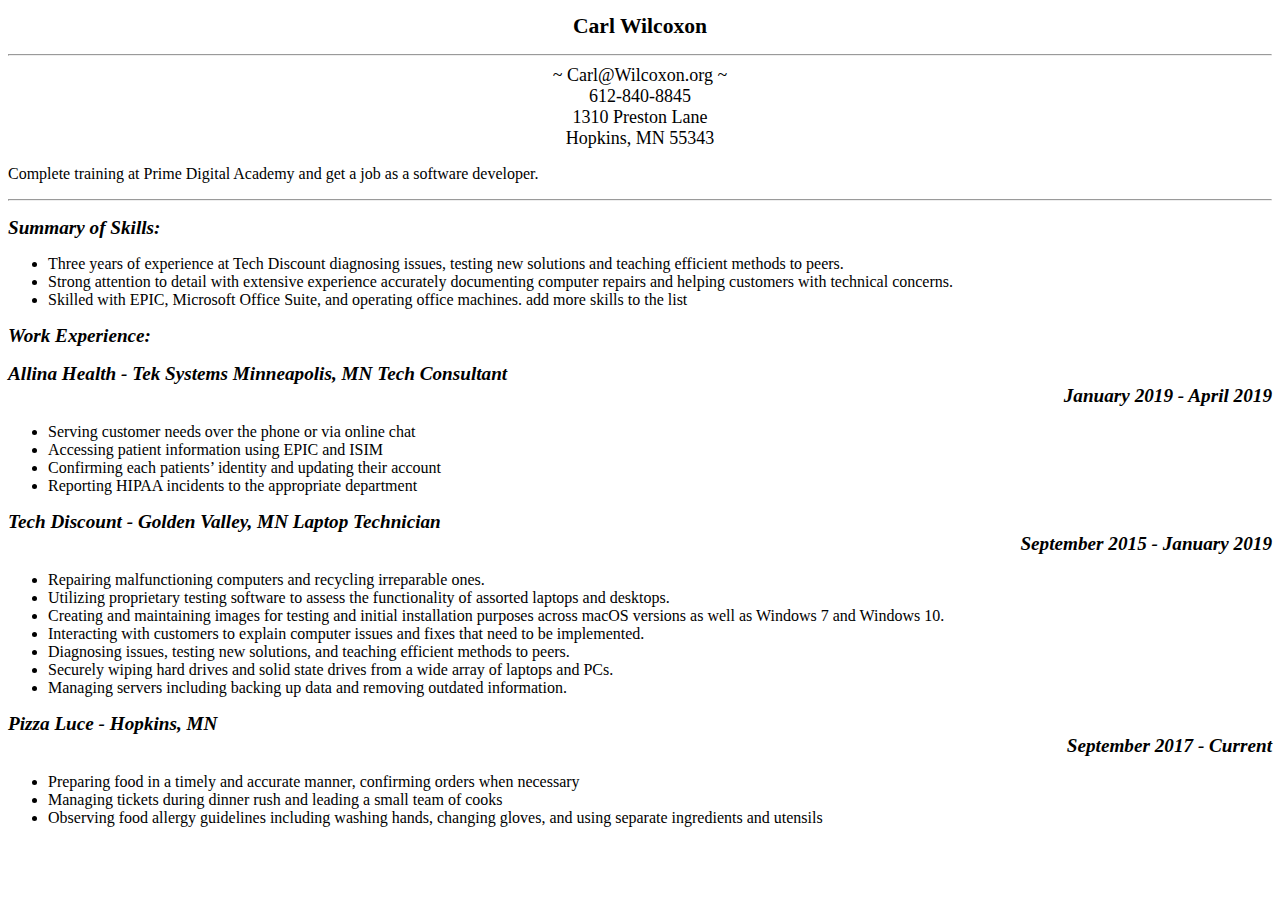
==== Prime-Resume.html @ 2000b93e "Renamed the webpage." ====
<!DOCTYPE html>
<html class="no-js" lang="en-us">

<head>

    <link rel="stylesheet" href="main.css">

    <title>Carl Wilcoxon's Resume</title>

</head>

<body>

    <div id="contact-info">
        <h1>Carl Wilcoxon</h1>

        <hr>
        
        ~ Carl@Wilcoxon.org ~
        <br> 612-840-8845
        <br> 1310 Preston Lane
        <br> Hopkins, MN 55343
    </div>  <!--End of contact info-->

    <div>
        <p>Complete training at Prime Digital Academy and get a job as a software developer.</p>
    </div>

    <hr>

    <div>
        <h2>Summary of Skills:</h2>

        <ul>
            <li>Three years of experience at Tech Discount diagnosing issues, testing new solutions and teaching
                efficient methods to peers.
            </li>
            <li>Strong attention to detail with extensive experience accurately documenting computer repairs and helping
                customers with technical concerns.</li>
            <li>Skilled with EPIC, Microsoft Office Suite, and operating office machines. add more skills to the list
            </li>
        </ul>
    </div>

    <div class="work-experience">
        <h2>Work Experience:</h2>

        <h2>Allina Health - Tek Systems Minneapolis, MN Tech Consultant<div class="job-dates">January 2019 - April 2019</div></h2>

        <ul>
            <li>Serving customer needs over the phone or via online chat</li>
            <li>Accessing patient information using EPIC and ISIM</li>
            <li>Confirming each patients’ identity and updating their account</li>
            <li>Reporting HIPAA incidents to the appropriate department</li>
        </ul>

        <h2>Tech Discount - Golden Valley, MN Laptop Technician <div class="job-dates">September 2015 - January 2019</div></h2>

        <ul>
            <li>Repairing malfunctioning computers and recycling irreparable ones.</li>
            <li>Utilizing proprietary testing software to assess the functionality of assorted laptops and desktops.
            </li>
            <li>Creating and maintaining images for testing and initial installation purposes across macOS versions as
                well as Windows 7 and Windows 10.</li>
            <li>Interacting with customers to explain computer issues and fixes that need to be implemented.</li>
            <li>Diagnosing issues, testing new solutions, and teaching efficient methods to peers.</li>
            <li>Securely wiping hard drives and solid state drives from a wide array of laptops and PCs.</li>
            <li>Managing servers including backing up data and removing outdated information.</li>
        </ul>


        <h2>Pizza Luce - Hopkins, MN<div class="job-dates">September 2017 - Current</div></h2>

        <ul>
            <li>Preparing food in a timely and accurate manner, confirming orders when necessary</li>
            <li>Managing tickets during dinner rush and leading a small team of cooks</li>
            <li>Observing food allergy guidelines including washing hands, changing gloves, and using separate
                ingredients and utensils</li>
        </ul>
    </div>

</body>

</html>
---- main.css ----
h1 {    /*my name*/
    font-size: larger;
    font-weight: bolder;
}

#contact-info {
    font-size: large;
    text-align: center;
}

.job-dates {
    text-align: right;
}

h2 {
    font-size: larger;
    font-style: italic;
    /* To make the headers stand out a bit more*/
}


li {
    color: black;
}
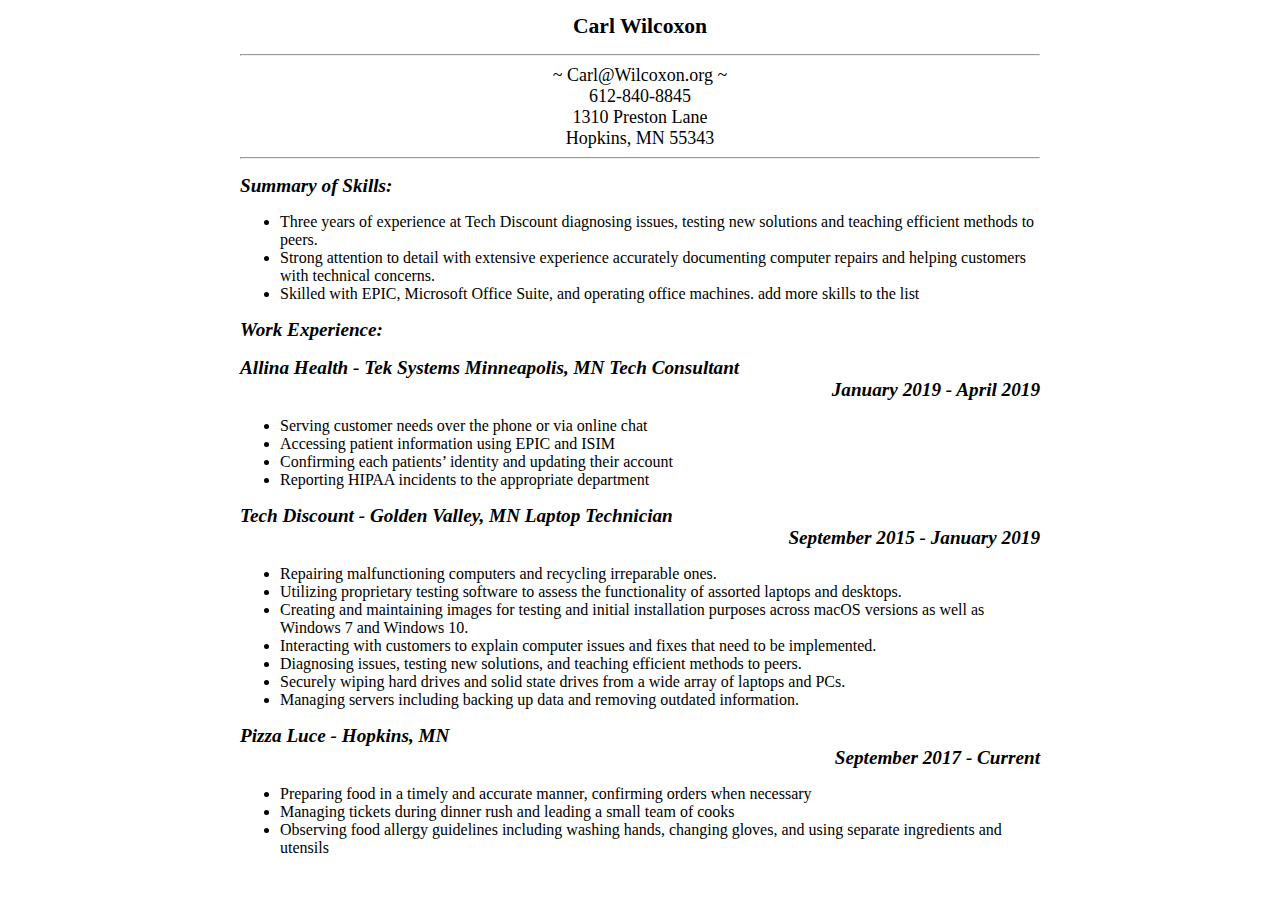
==== commit 8a76ca29: "Added margins and a max-width" ====
--- a/Prime-Resume.html
+++ b/Prime-Resume.html
@@ -5,78 +5,85 @@
 
     <link rel="stylesheet" href="main.css">
 
+    <meta name="author" content="Carl Wilcoxon"/>
+
     <title>Carl Wilcoxon's Resume</title>
 
 </head>
 
 <body>
 
-    <div id="contact-info">
-        <h1>Carl Wilcoxon</h1>
+    <div id="container">
+        
+        <div id="contact-info">
+            <h1>Carl Wilcoxon</h1>
+
+            <hr>
+        
+            ~ Carl@Wilcoxon.org ~
+            <br> 612-840-8845
+            <br> 1310 Preston Lane
+            <br> Hopkins, MN 55343
+        </div>  <!--End of contact info-->
+
+        <!--
+        <div id="introduction">
+            <p>Complete training at Prime Digital Academy and get a job as a software developer.</p>
+            <hr>
+        </div>-->
 
         <hr>
-        
-        ~ Carl@Wilcoxon.org ~
-        <br> 612-840-8845
-        <br> 1310 Preston Lane
-        <br> Hopkins, MN 55343
-    </div>  <!--End of contact info-->
+        <div id="skills-summary">
+            <h2>Summary of Skills:</h2>
 
-    <div>
-        <p>Complete training at Prime Digital Academy and get a job as a software developer.</p>
-    </div>
+            <ul>
+                <li>Three years of experience at Tech Discount diagnosing issues, testing new solutions and teaching
+                    efficient methods to peers.
+                </li>
+                <li>Strong attention to detail with extensive experience accurately documenting computer repairs and helping
+                    customers with technical concerns.</li>
+                <li>Skilled with EPIC, Microsoft Office Suite, and operating office machines. add more skills to the list
+                </li>
+            </ul>
+        </div>
 
-    <hr>
+        <div class="work-experience">
+            <h2>Work Experience:</h2>
 
-    <div>
-        <h2>Summary of Skills:</h2>
+            <h2>Allina Health - Tek Systems Minneapolis, MN Tech Consultant<div class="job-dates">January 2019 - April 2019</div></h2>
 
-        <ul>
-            <li>Three years of experience at Tech Discount diagnosing issues, testing new solutions and teaching
-                efficient methods to peers.
-            </li>
-            <li>Strong attention to detail with extensive experience accurately documenting computer repairs and helping
-                customers with technical concerns.</li>
-            <li>Skilled with EPIC, Microsoft Office Suite, and operating office machines. add more skills to the list
-            </li>
-        </ul>
-    </div>
+            <ul>
+                <li>Serving customer needs over the phone or via online chat</li>
+                <li>Accessing patient information using EPIC and ISIM</li>
+                <li>Confirming each patients’ identity and updating their account</li>
+                <li>Reporting HIPAA incidents to the appropriate department</li>
+            </ul>
 
-    <div class="work-experience">
-        <h2>Work Experience:</h2>
+            <h2>Tech Discount - Golden Valley, MN Laptop Technician <div class="job-dates">September 2015 - January 2019</div></h2>
 
-        <h2>Allina Health - Tek Systems Minneapolis, MN Tech Consultant<div class="job-dates">January 2019 - April 2019</div></h2>
-
-        <ul>
-            <li>Serving customer needs over the phone or via online chat</li>
-            <li>Accessing patient information using EPIC and ISIM</li>
-            <li>Confirming each patients’ identity and updating their account</li>
-            <li>Reporting HIPAA incidents to the appropriate department</li>
-        </ul>
-
-        <h2>Tech Discount - Golden Valley, MN Laptop Technician <div class="job-dates">September 2015 - January 2019</div></h2>
-
-        <ul>
-            <li>Repairing malfunctioning computers and recycling irreparable ones.</li>
-            <li>Utilizing proprietary testing software to assess the functionality of assorted laptops and desktops.
-            </li>
-            <li>Creating and maintaining images for testing and initial installation purposes across macOS versions as
-                well as Windows 7 and Windows 10.</li>
-            <li>Interacting with customers to explain computer issues and fixes that need to be implemented.</li>
-            <li>Diagnosing issues, testing new solutions, and teaching efficient methods to peers.</li>
-            <li>Securely wiping hard drives and solid state drives from a wide array of laptops and PCs.</li>
-            <li>Managing servers including backing up data and removing outdated information.</li>
-        </ul>
+            <ul>
+                <li>Repairing malfunctioning computers and recycling irreparable ones.</li>
+                <li>Utilizing proprietary testing software to assess the functionality of assorted laptops and desktops.
+                </li>
+                <li>Creating and maintaining images for testing and initial installation purposes across macOS versions as
+                    well as Windows 7 and Windows 10.</li>
+                <li>Interacting with customers to explain computer issues and fixes that need to be implemented.</li>
+                <li>Diagnosing issues, testing new solutions, and teaching efficient methods to peers.</li>
+                <li>Securely wiping hard drives and solid state drives from a wide array of laptops and PCs.</li>
+                <li>Managing servers including backing up data and removing outdated information.</li>
+            </ul>
 
 
-        <h2>Pizza Luce - Hopkins, MN<div class="job-dates">September 2017 - Current</div></h2>
+            <h2>Pizza Luce - Hopkins, MN<div class="job-dates">September 2017 - Current</div></h2>
 
-        <ul>
-            <li>Preparing food in a timely and accurate manner, confirming orders when necessary</li>
-            <li>Managing tickets during dinner rush and leading a small team of cooks</li>
-            <li>Observing food allergy guidelines including washing hands, changing gloves, and using separate
-                ingredients and utensils</li>
-        </ul>
+            <ul>
+                <li>Preparing food in a timely and accurate manner, confirming orders when necessary</li>
+                <li>Managing tickets during dinner rush and leading a small team of cooks</li>
+                <li>Observing food allergy guidelines including washing hands, changing gloves, and using separate
+                    ingredients and utensils</li>
+            </ul>
+        </div>
+
     </div>
 
 </body>
--- a/main.css
+++ b/main.css
@@ -1,6 +1,11 @@
 h1 {    /*my name*/
     font-size: larger;
     font-weight: bolder;
+}
+
+#container {
+    max-width: 800px;
+    margin: 10px auto 20px;
 }
 
 #contact-info {
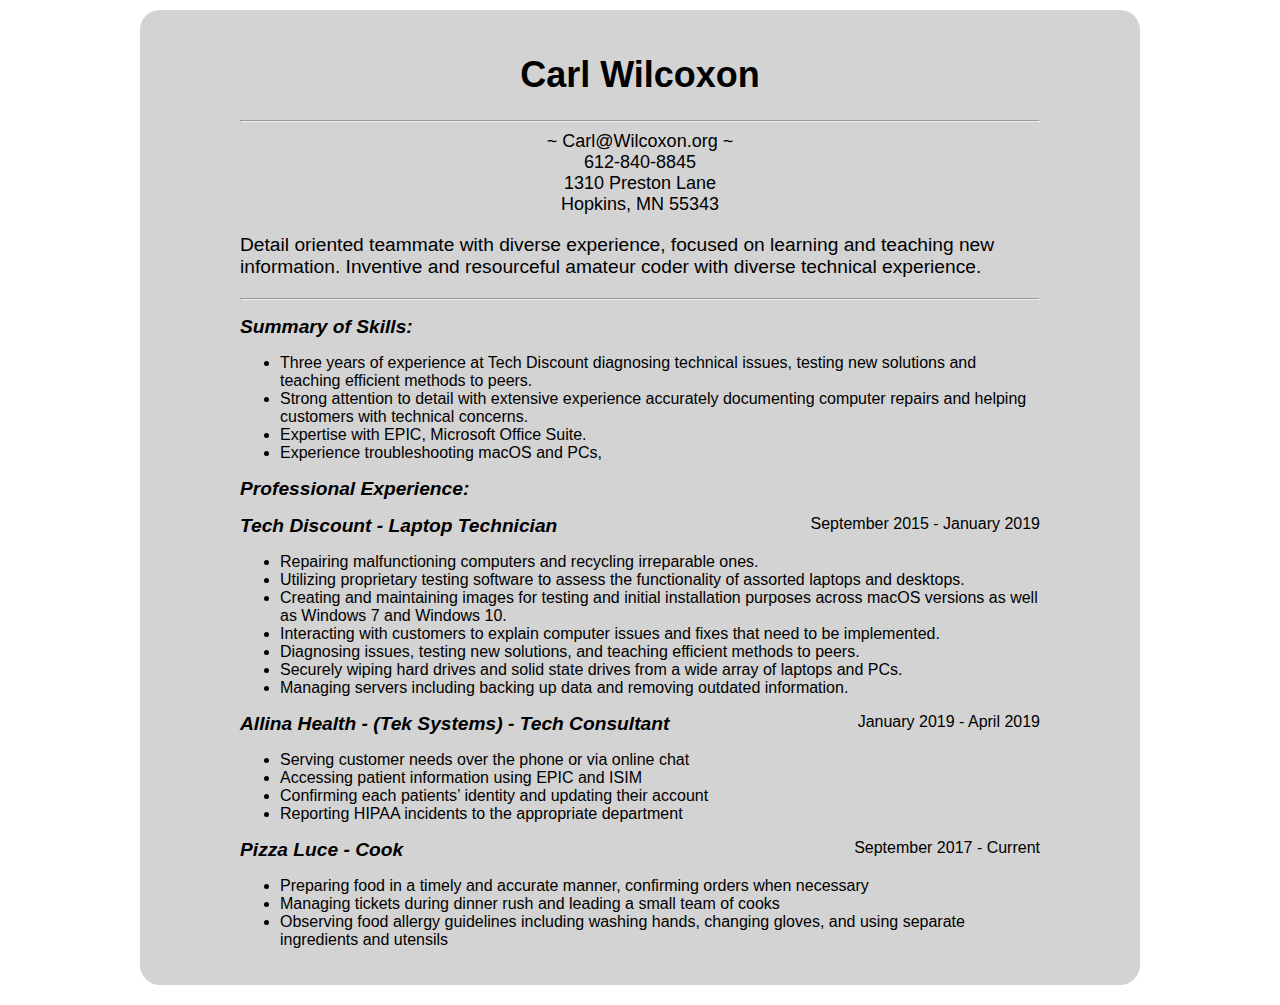
==== commit 290ad12a: "Added background and made some changes to text" ====
--- a/Prime-Resume.html
+++ b/Prime-Resume.html
@@ -26,40 +26,35 @@
             <br> Hopkins, MN 55343
         </div>  <!--End of contact info-->
 
-        <!--
-        <div id="introduction">
-            <p>Complete training at Prime Digital Academy and get a job as a software developer.</p>
-            <hr>
-        </div>-->
+        
+        <div id="profile">
+            <p>Detail oriented teammate with diverse experience, focused on learning and teaching new information.
+                 Inventive and resourceful amateur coder with diverse technical experience. </p>
+            </div>      <!--TODO 2-3 sentences describing myself concisely-->
 
         <hr>
+
         <div id="skills-summary">
             <h2>Summary of Skills:</h2>
 
             <ul>
-                <li>Three years of experience at Tech Discount diagnosing issues, testing new solutions and teaching
+                <li>Three years of experience at Tech Discount diagnosing technical issues, testing new solutions and teaching
                     efficient methods to peers.
                 </li>
                 <li>Strong attention to detail with extensive experience accurately documenting computer repairs and helping
                     customers with technical concerns.</li>
-                <li>Skilled with EPIC, Microsoft Office Suite, and operating office machines. add more skills to the list
-                </li>
+                <li>Expertise with EPIC, Microsoft Office Suite.</li>
+                <li>Experience troubleshooting macOS and PCs, </li>    
+                    <!--TODO add more skills to the list-->
+                
             </ul>
         </div>
 
-        <div class="work-experience">
-            <h2>Work Experience:</h2>
+        <div id="work-experience">
+            <h2>Professional Experience:</h2>
 
-            <h2>Allina Health - Tek Systems Minneapolis, MN Tech Consultant<div class="job-dates">January 2019 - April 2019</div></h2>
-
-            <ul>
-                <li>Serving customer needs over the phone or via online chat</li>
-                <li>Accessing patient information using EPIC and ISIM</li>
-                <li>Confirming each patients’ identity and updating their account</li>
-                <li>Reporting HIPAA incidents to the appropriate department</li>
-            </ul>
-
-            <h2>Tech Discount - Golden Valley, MN Laptop Technician <div class="job-dates">September 2015 - January 2019</div></h2>
+            <div class="job-dates">September 2015 - January 2019</div>
+                <h2>Tech Discount - Laptop Technician </h2>
 
             <ul>
                 <li>Repairing malfunctioning computers and recycling irreparable ones.</li>
@@ -73,8 +68,19 @@
                 <li>Managing servers including backing up data and removing outdated information.</li>
             </ul>
 
+            <div class="job-dates">January 2019 - April 2019</div>
+                <h2>Allina Health - (Tek Systems) - Tech Consultant </h2>
 
-            <h2>Pizza Luce - Hopkins, MN<div class="job-dates">September 2017 - Current</div></h2>
+            <ul>
+                <li>Serving customer needs over the phone or via online chat</li>
+                <li>Accessing patient information using EPIC and ISIM</li>
+                <li>Confirming each patients’ identity and updating their account</li>
+                <li>Reporting HIPAA incidents to the appropriate department</li>
+            </ul>
+            
+
+            <div class="job-dates">September 2017 - Current</div>
+                <h2>Pizza Luce - Cook</h2>
 
             <ul>
                 <li>Preparing food in a timely and accurate manner, confirming orders when necessary</li>
--- a/main.css
+++ b/main.css
@@ -1,11 +1,21 @@
 h1 {    /*my name*/
-    font-size: larger;
+    font-size: 36px;
     font-weight: bolder;
 }
 
 #container {
     max-width: 800px;
     margin: 10px auto 20px;
+    
+    font-family: Arial, Helvetica, sans-serif;
+    
+    background-color: lightgrey;
+    padding: 20px 100px 20px 100px;
+    border-radius: 20px;
+}
+
+#profile {
+    font-size: larger;
 }
 
 #contact-info {
@@ -14,7 +24,7 @@
 }
 
 .job-dates {
-    text-align: right;
+    float: right;
 }
 
 h2 {
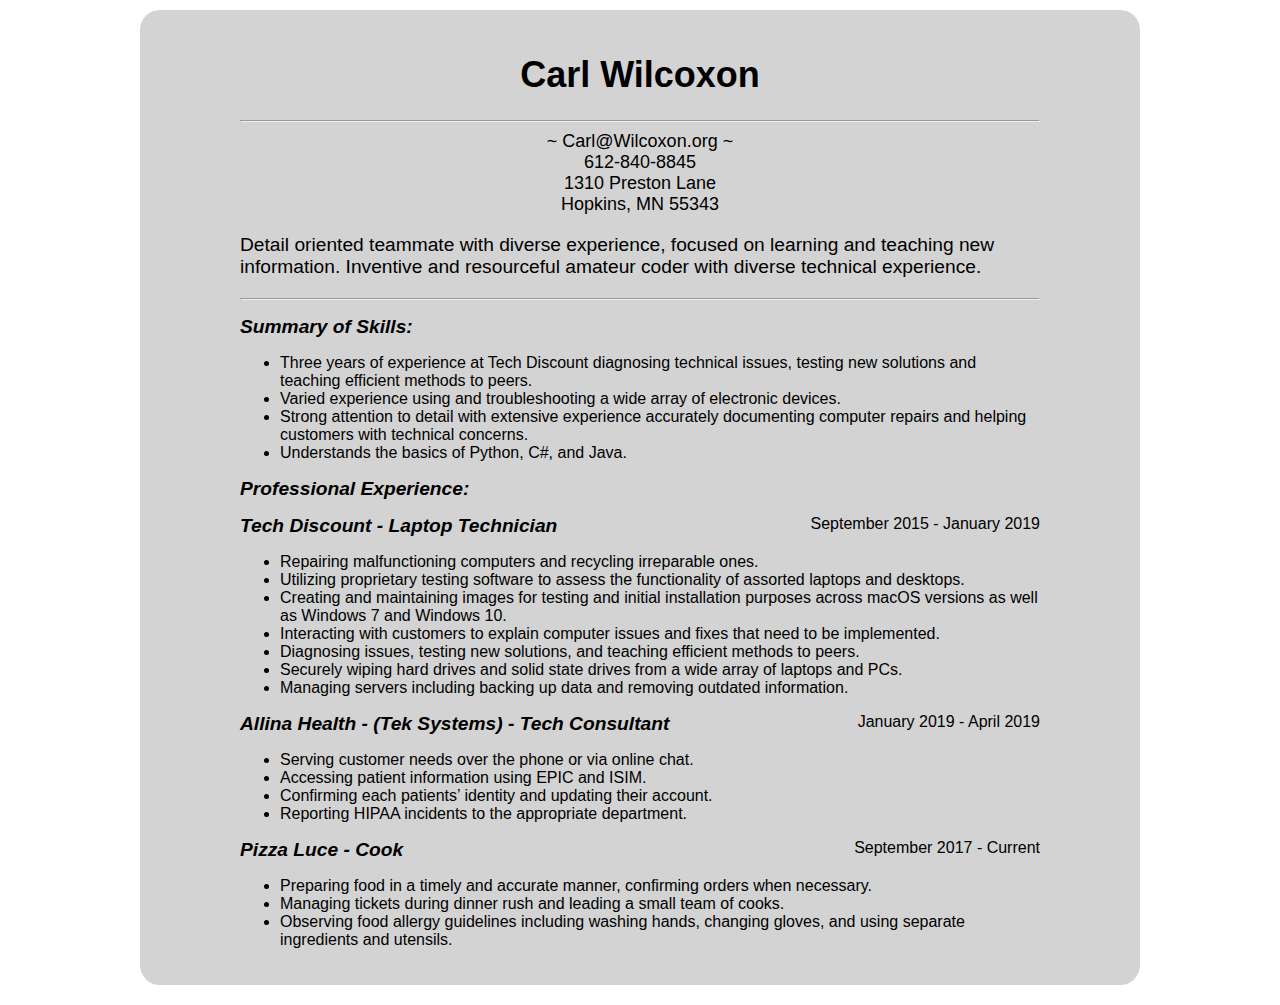
==== commit 5f531437: "Update Prime-Resume.html" ====
--- a/Prime-Resume.html
+++ b/Prime-Resume.html
@@ -30,7 +30,7 @@
         <div id="profile">
             <p>Detail oriented teammate with diverse experience, focused on learning and teaching new information.
                  Inventive and resourceful amateur coder with diverse technical experience. </p>
-            </div>      <!--TODO 2-3 sentences describing myself concisely-->
+        </div>      <!--2-3 sentences describing myself concisely-->
 
         <hr>
 
@@ -39,13 +39,11 @@
 
             <ul>
                 <li>Three years of experience at Tech Discount diagnosing technical issues, testing new solutions and teaching
-                    efficient methods to peers.
-                </li>
+                    efficient methods to peers.</li>
+                <li>Varied experience using and troubleshooting a wide array of electronic devices.</li>
                 <li>Strong attention to detail with extensive experience accurately documenting computer repairs and helping
                     customers with technical concerns.</li>
-                <li>Expertise with EPIC, Microsoft Office Suite.</li>
-                <li>Experience troubleshooting macOS and PCs, </li>    
-                    <!--TODO add more skills to the list-->
+                <li>Understands the basics of Python, C#, and Java.</li>
                 
             </ul>
         </div>
@@ -72,10 +70,10 @@
                 <h2>Allina Health - (Tek Systems) - Tech Consultant </h2>
 
             <ul>
-                <li>Serving customer needs over the phone or via online chat</li>
-                <li>Accessing patient information using EPIC and ISIM</li>
-                <li>Confirming each patients’ identity and updating their account</li>
-                <li>Reporting HIPAA incidents to the appropriate department</li>
+                <li>Serving customer needs over the phone or via online chat.</li>
+                <li>Accessing patient information using EPIC and ISIM.</li>
+                <li>Confirming each patients’ identity and updating their account.</li>
+                <li>Reporting HIPAA incidents to the appropriate department.</li>
             </ul>
             
 
@@ -83,10 +81,10 @@
                 <h2>Pizza Luce - Cook</h2>
 
             <ul>
-                <li>Preparing food in a timely and accurate manner, confirming orders when necessary</li>
-                <li>Managing tickets during dinner rush and leading a small team of cooks</li>
+                <li>Preparing food in a timely and accurate manner, confirming orders when necessary.</li>
+                <li>Managing tickets during dinner rush and leading a small team of cooks.</li>
                 <li>Observing food allergy guidelines including washing hands, changing gloves, and using separate
-                    ingredients and utensils</li>
+                    ingredients and utensils.</li>
             </ul>
         </div>
 
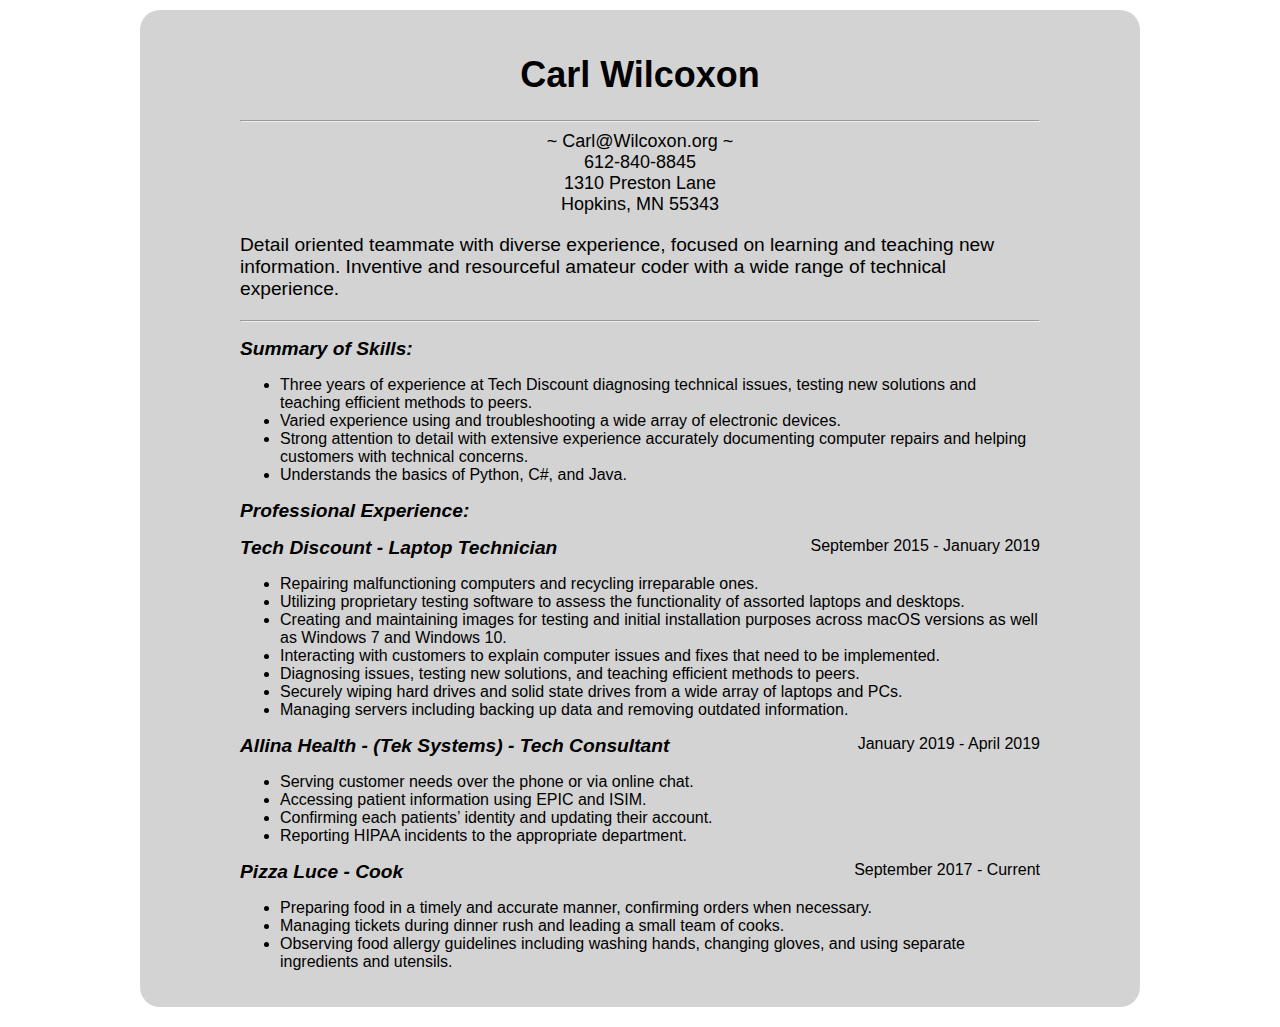
==== commit e0847148: "Update Prime-Resume.html" ====
--- a/Prime-Resume.html
+++ b/Prime-Resume.html
@@ -29,7 +29,7 @@
         
         <div id="profile">
             <p>Detail oriented teammate with diverse experience, focused on learning and teaching new information.
-                 Inventive and resourceful amateur coder with diverse technical experience. </p>
+                 Inventive and resourceful amateur coder with a wide range of technical experience. </p>
         </div>      <!--2-3 sentences describing myself concisely-->
 
         <hr>
